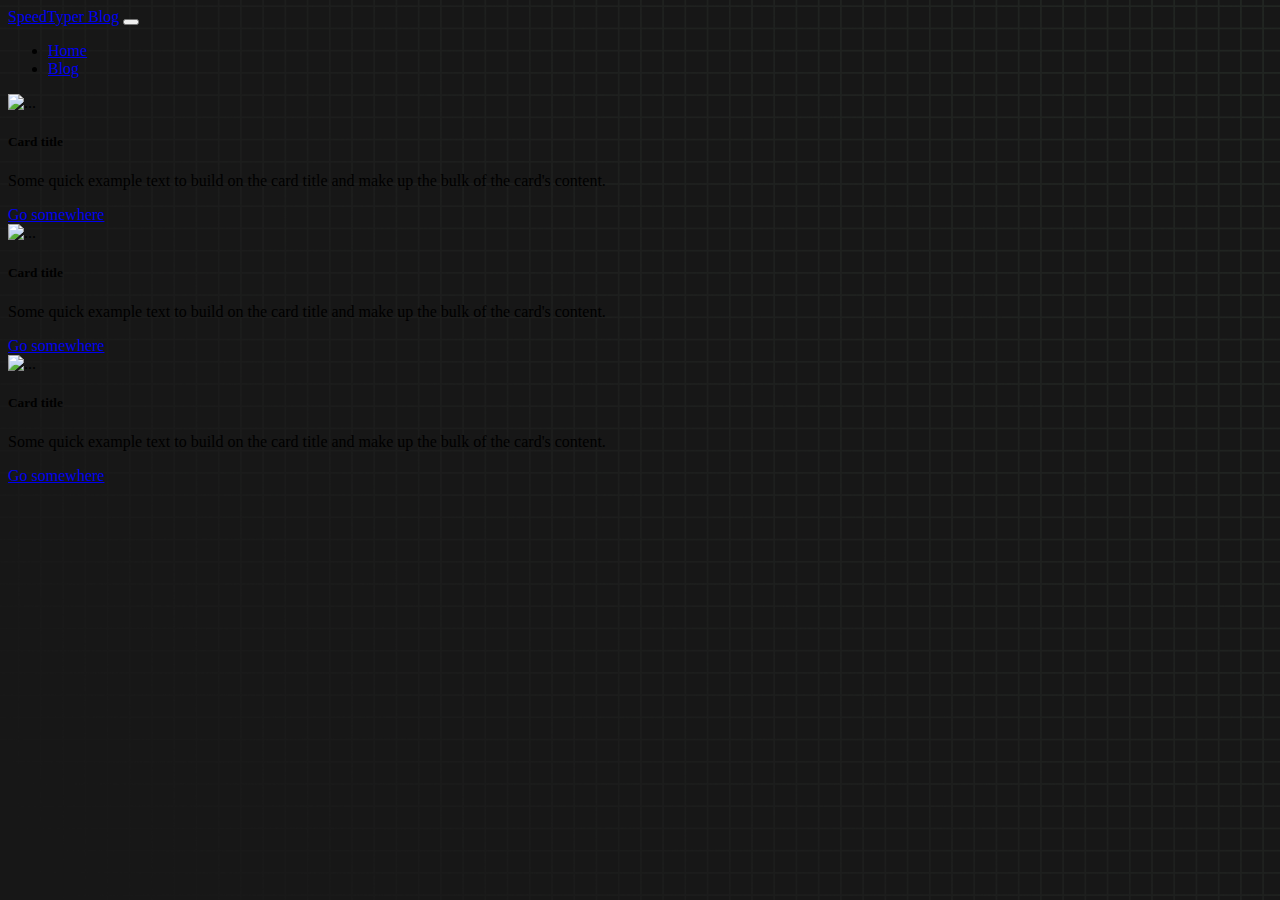
==== blog.html @ 83d143f3 "Added Blog Page" ====
<!doctype html>
<html lang="en">

<head>
    <meta charset="utf-8">
    <meta name="viewport" content="width=device-width, initial-scale=1">
    <title>Speed Typer Blog</title>
    <link href="https://cdn.jsdelivr.net/npm/bootstrap@5.2.1/dist/css/bootstrap.min.css" rel="stylesheet"
        integrity="sha384-iYQeCzEYFbKjA/T2uDLTpkwGzCiq6soy8tYaI1GyVh/UjpbCx/TYkiZhlZB6+fzT" crossorigin="anonymous">

    <link rel="shortcut icon" href="./fav.png" type="image/x-icon">

    <style>
        body {
            background-image: url("./bg.png");
            background-size: cover;
            background-position: left top;
            font-family: "Zilla Slab", serif;
        }
    </style>
</head>

<body class="container">


    <header class="mt-3">
        <nav class="navbar navbar-expand-lg bg-light rounded">
            <div class="container-fluid">
                <a class="navbar-brand" href="./index.html">SpeedTyper Blog</a>
                <button class="navbar-toggler" type="button" data-bs-toggle="collapse"
                    data-bs-target="#navbarSupportedContent" aria-controls="navbarSupportedContent"
                    aria-expanded="false" aria-label="Toggle navigation">
                    <span class="navbar-toggler-icon"></span>
                </button>
                <div class="collapse navbar-collapse" id="navbarSupportedContent">
                    <ul class="navbar-nav ms-auto mb-2 mb-lg-0">
                        <li class="nav-item">
                            <a class="nav-link" aria-current="page" href="./index.html">Home</a>
                        </li>
                        <li class="nav-item">
                            <a class="nav-link active" aria-current="page" href="./blog.html">Blog</a>
                        </li>
                    </ul>

                </div>
            </div>
        </nav>
    </header>



    <main>
        <!-- Question Cart -->
        <section class="mt-5 grid row g-3">

            <div class="col-12 col-md-6 col-lg-4">
                <div class="card">
                    <img src="https://upload.wikimedia.org/wikipedia/commons/thumb/b/b6/Image_created_with_a_mobile_phone.png/1200px-Image_created_with_a_mobile_phone.png"
                        class="card-img-top fluid" alt="...">
                    <div class="card-body">
                        <h5 class="card-title">Card title</h5>
                        <p class="card-text">Some quick example text to build on the card title and make up the bulk of
                            the
                            card's content.</p>
                        <a href="#" class="btn btn-primary">Go somewhere</a>
                    </div>
                </div>
            </div>

            <div class="col-12 col-md-6 col-lg-4">
                <div class="card">
                    <img src="https://upload.wikimedia.org/wikipedia/commons/thumb/b/b6/Image_created_with_a_mobile_phone.png/1200px-Image_created_with_a_mobile_phone.png"
                        class="card-img-top fluid" alt="...">
                    <div class="card-body">
                        <h5 class="card-title">Card title</h5>
                        <p class="card-text">Some quick example text to build on the card title and make up the bulk of
                            the
                            card's content.</p>
                        <a href="#" class="btn btn-primary">Go somewhere</a>
                    </div>
                </div>
            </div>

            <div class="col-12 col-md-6 col-lg-4">
                <div class="card">
                    <img src="https://upload.wikimedia.org/wikipedia/commons/thumb/b/b6/Image_created_with_a_mobile_phone.png/1200px-Image_created_with_a_mobile_phone.png"
                        class="card-img-top fluid" alt="...">
                    <div class="card-body">
                        <h5 class="card-title">Card title</h5>
                        <p class="card-text">Some quick example text to build on the card title and make up the bulk of
                            the
                            card's content.</p>
                        <a href="#" class="btn btn-primary">Go somewhere</a>
                    </div>
                </div>
            </div>





        </section>
    </main>







    <script src="https://cdn.jsdelivr.net/npm/bootstrap@5.2.1/dist/js/bootstrap.bundle.min.js"
        integrity="sha384-u1OknCvxWvY5kfmNBILK2hRnQC3Pr17a+RTT6rIHI7NnikvbZlHgTPOOmMi466C8"
        crossorigin="anonymous"></script>
</body>

</html>
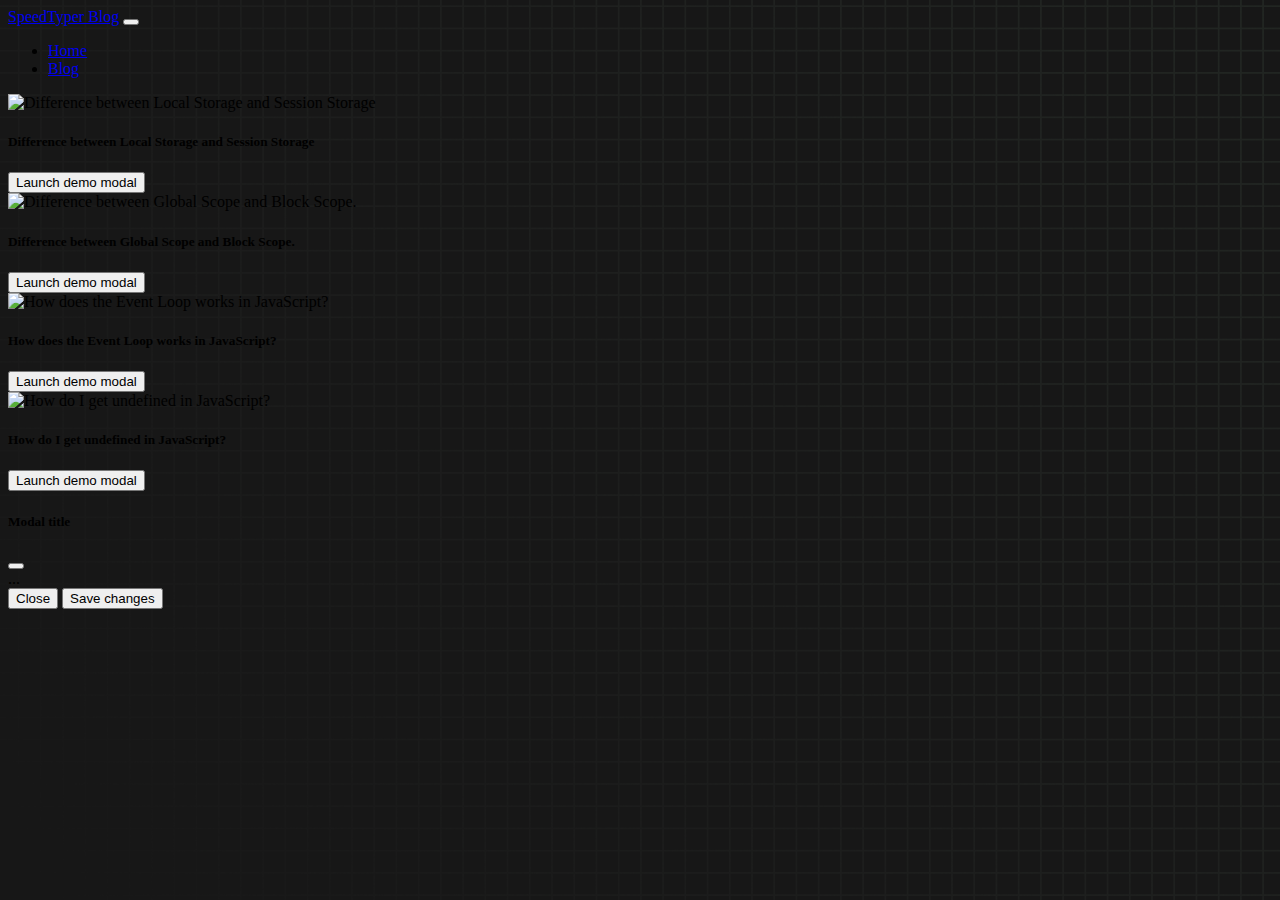
==== commit e556133f: "added blog post dynamic" ====
--- a/blog.html
+++ b/blog.html
@@ -16,6 +16,11 @@
             background-size: cover;
             background-position: left top;
             font-family: "Zilla Slab", serif;
+        }
+
+        .card-img-size {
+            height: 230px;
+            object-fit: cover;
         }
     </style>
 </head>
@@ -51,9 +56,8 @@
 
     <main>
         <!-- Question Cart -->
-        <section class="mt-5 grid row g-3">
-
-            <div class="col-12 col-md-6 col-lg-4">
+        <section class="mt-5 grid row g-3" id="blog-container">
+            <!-- <div class="col-12 col-md-6 col-lg-4">
                 <div class="card">
                     <img src="https://upload.wikimedia.org/wikipedia/commons/thumb/b/b6/Image_created_with_a_mobile_phone.png/1200px-Image_created_with_a_mobile_phone.png"
                         class="card-img-top fluid" alt="...">
@@ -66,39 +70,7 @@
                     </div>
                 </div>
             </div>
-
-            <div class="col-12 col-md-6 col-lg-4">
-                <div class="card">
-                    <img src="https://upload.wikimedia.org/wikipedia/commons/thumb/b/b6/Image_created_with_a_mobile_phone.png/1200px-Image_created_with_a_mobile_phone.png"
-                        class="card-img-top fluid" alt="...">
-                    <div class="card-body">
-                        <h5 class="card-title">Card title</h5>
-                        <p class="card-text">Some quick example text to build on the card title and make up the bulk of
-                            the
-                            card's content.</p>
-                        <a href="#" class="btn btn-primary">Go somewhere</a>
-                    </div>
-                </div>
-            </div>
-
-            <div class="col-12 col-md-6 col-lg-4">
-                <div class="card">
-                    <img src="https://upload.wikimedia.org/wikipedia/commons/thumb/b/b6/Image_created_with_a_mobile_phone.png/1200px-Image_created_with_a_mobile_phone.png"
-                        class="card-img-top fluid" alt="...">
-                    <div class="card-body">
-                        <h5 class="card-title">Card title</h5>
-                        <p class="card-text">Some quick example text to build on the card title and make up the bulk of
-                            the
-                            card's content.</p>
-                        <a href="#" class="btn btn-primary">Go somewhere</a>
-                    </div>
-                </div>
-            </div>
-
-
-
-
-
+ -->
         </section>
     </main>
 
@@ -106,11 +78,33 @@
 
 
 
+ 
+  <!-- Modal -->
+  <div class="modal fade" id="exampleModal" tabindex="-1" aria-labelledby="exampleModalLabel" aria-hidden="true">
+    <div class="modal-dialog">
+      <div class="modal-content">
+        <div class="modal-header">
+          <h5 class="modal-title" id="exampleModalLabel">Modal title</h5>
+          <button type="button" class="btn-close" data-bs-dismiss="modal" aria-label="Close"></button>
+        </div>
+        <div class="modal-body">
+          ...
+        </div>
+        <div class="modal-footer">
+          <button type="button" class="btn btn-secondary" data-bs-dismiss="modal">Close</button>
+          <button type="button" class="btn btn-primary">Save changes</button>
+        </div>
+      </div>
+    </div>
+  </div>
+
 
 
     <script src="https://cdn.jsdelivr.net/npm/bootstrap@5.2.1/dist/js/bootstrap.bundle.min.js"
         integrity="sha384-u1OknCvxWvY5kfmNBILK2hRnQC3Pr17a+RTT6rIHI7NnikvbZlHgTPOOmMi466C8"
         crossorigin="anonymous"></script>
+    <script src="blog.js"></script>
+
 </body>
 
 </html>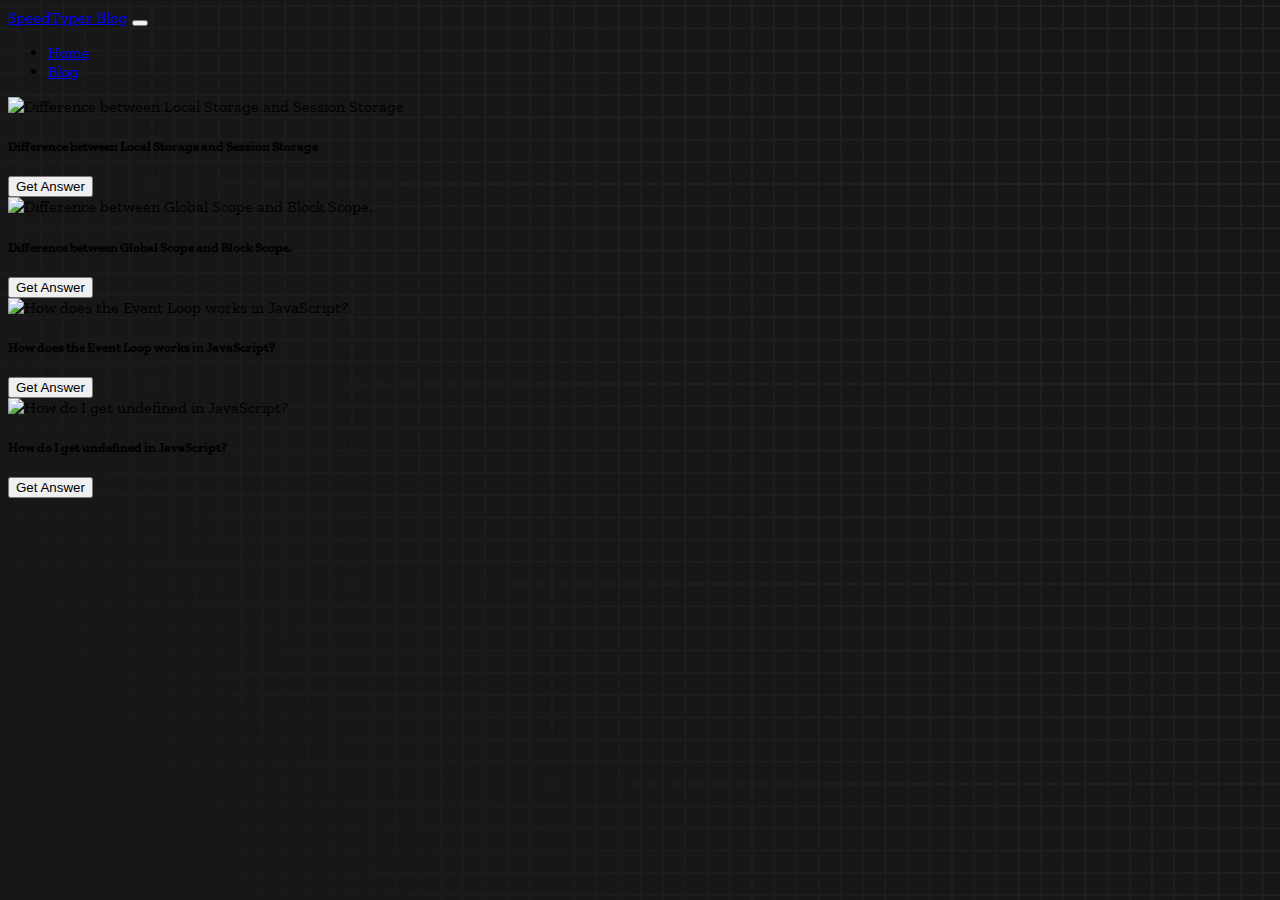
==== commit 1260bc86: "Added all blog post" ====
--- a/blog.html
+++ b/blog.html
@@ -8,6 +8,7 @@
     <link href="https://cdn.jsdelivr.net/npm/bootstrap@5.2.1/dist/css/bootstrap.min.css" rel="stylesheet"
         integrity="sha384-iYQeCzEYFbKjA/T2uDLTpkwGzCiq6soy8tYaI1GyVh/UjpbCx/TYkiZhlZB6+fzT" crossorigin="anonymous">
 
+    <link href="https://fonts.googleapis.com/css2?family=Zilla+Slab:wght@300;400;500&display=swap" rel="stylesheet" />
     <link rel="shortcut icon" href="./fav.png" type="image/x-icon">
 
     <style>
@@ -78,25 +79,13 @@
 
 
 
- 
-  <!-- Modal -->
-  <div class="modal fade" id="exampleModal" tabindex="-1" aria-labelledby="exampleModalLabel" aria-hidden="true">
-    <div class="modal-dialog">
-      <div class="modal-content">
-        <div class="modal-header">
-          <h5 class="modal-title" id="exampleModalLabel">Modal title</h5>
-          <button type="button" class="btn-close" data-bs-dismiss="modal" aria-label="Close"></button>
+
+    <!-- Modal -->
+    <div class="modal fade" id="exampleModal" tabindex="-1" aria-labelledby="exampleModalLabel" aria-hidden="true">
+        <div class="modal-dialog modal-dialog-centered" id="modal-body">
+
         </div>
-        <div class="modal-body">
-          ...
-        </div>
-        <div class="modal-footer">
-          <button type="button" class="btn btn-secondary" data-bs-dismiss="modal">Close</button>
-          <button type="button" class="btn btn-primary">Save changes</button>
-        </div>
-      </div>
     </div>
-  </div>
 
 
 
